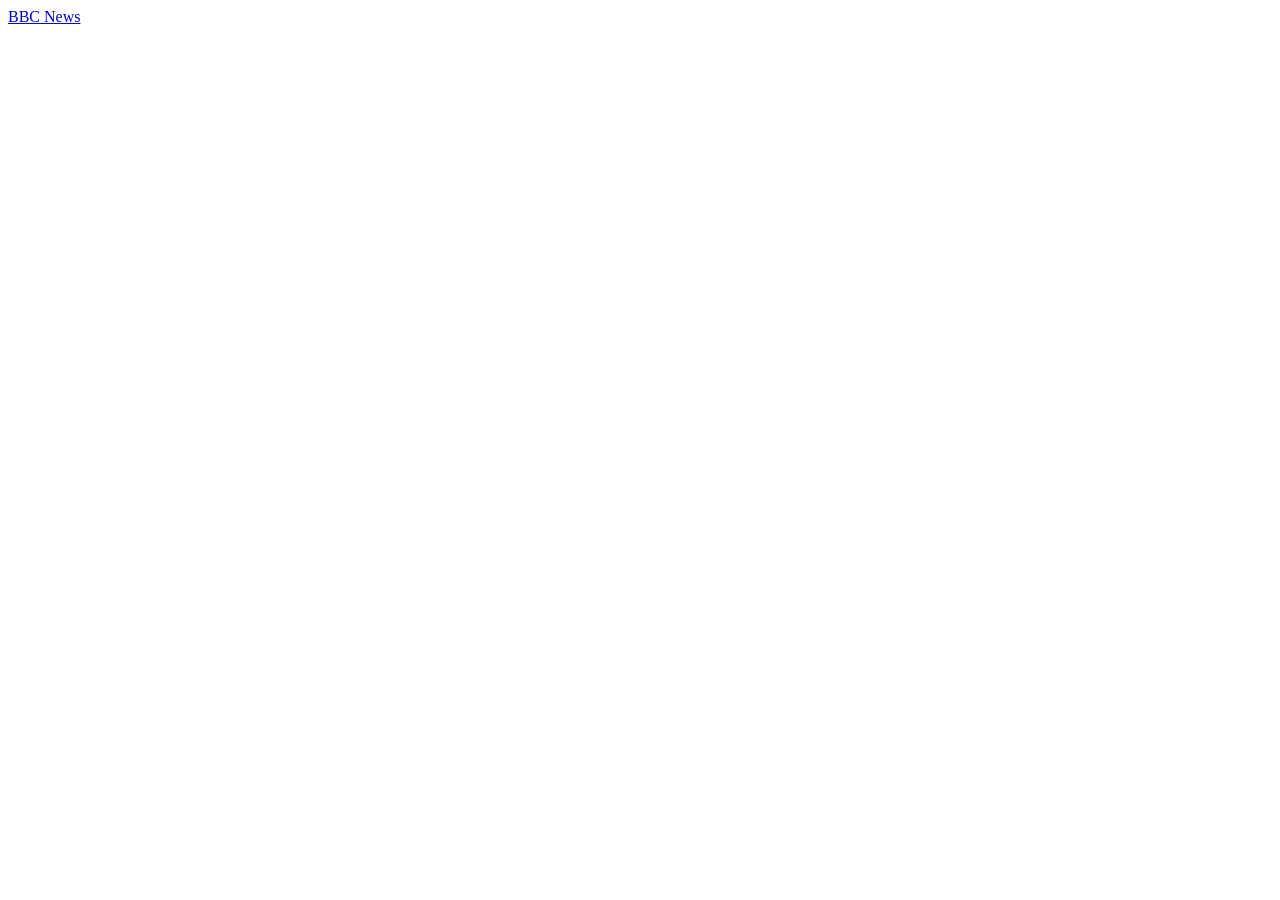
==== web design/index.html @ 4a96dc2a "Create index.html" ====
<!DOCTYPE html>
<html lang="en">
<head>
    <meta charset="UTF-8">
    <meta name="viewport" content="width=device-width, initial-scale=1.0">
    <title>Document</title>
</head>
<body>
    
    <a href="https://www.bbc.com/" target="_blank" title="A link to the BBC News,">BBC News</a>
</body>
</html>
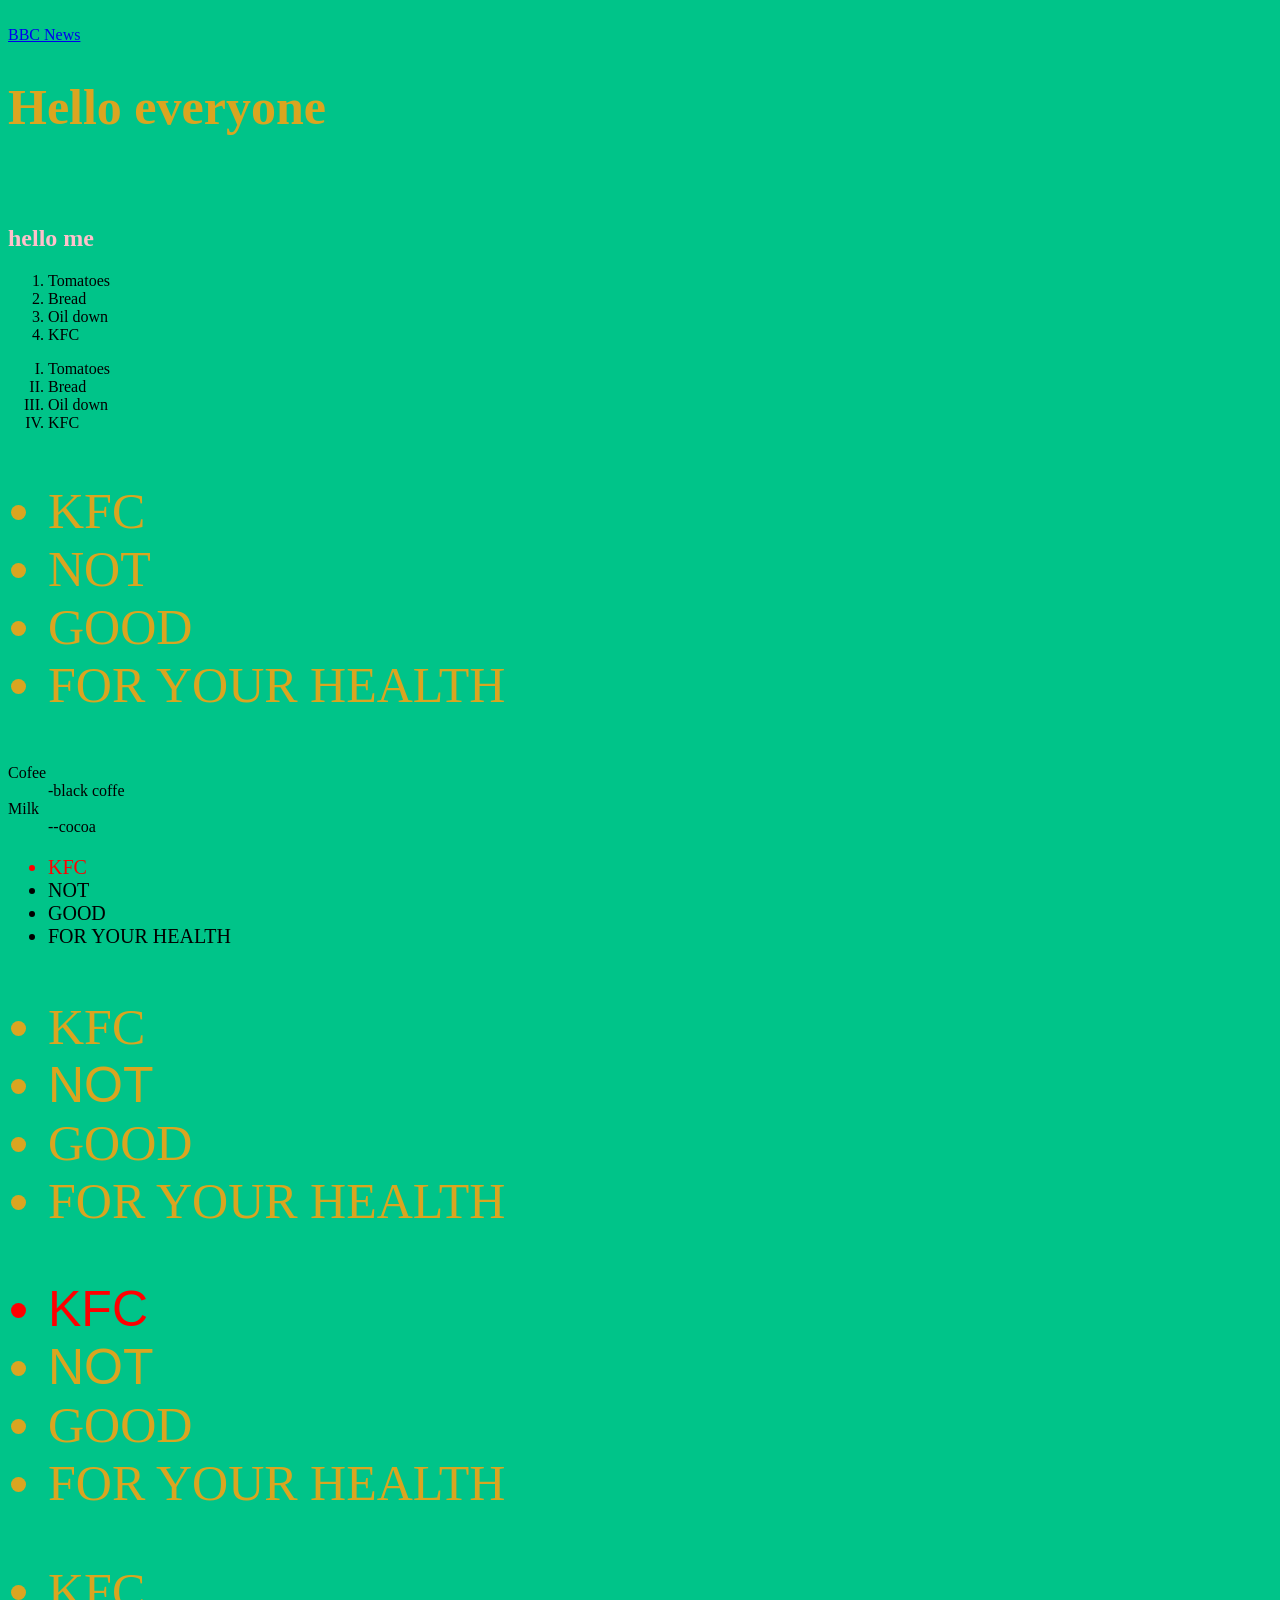
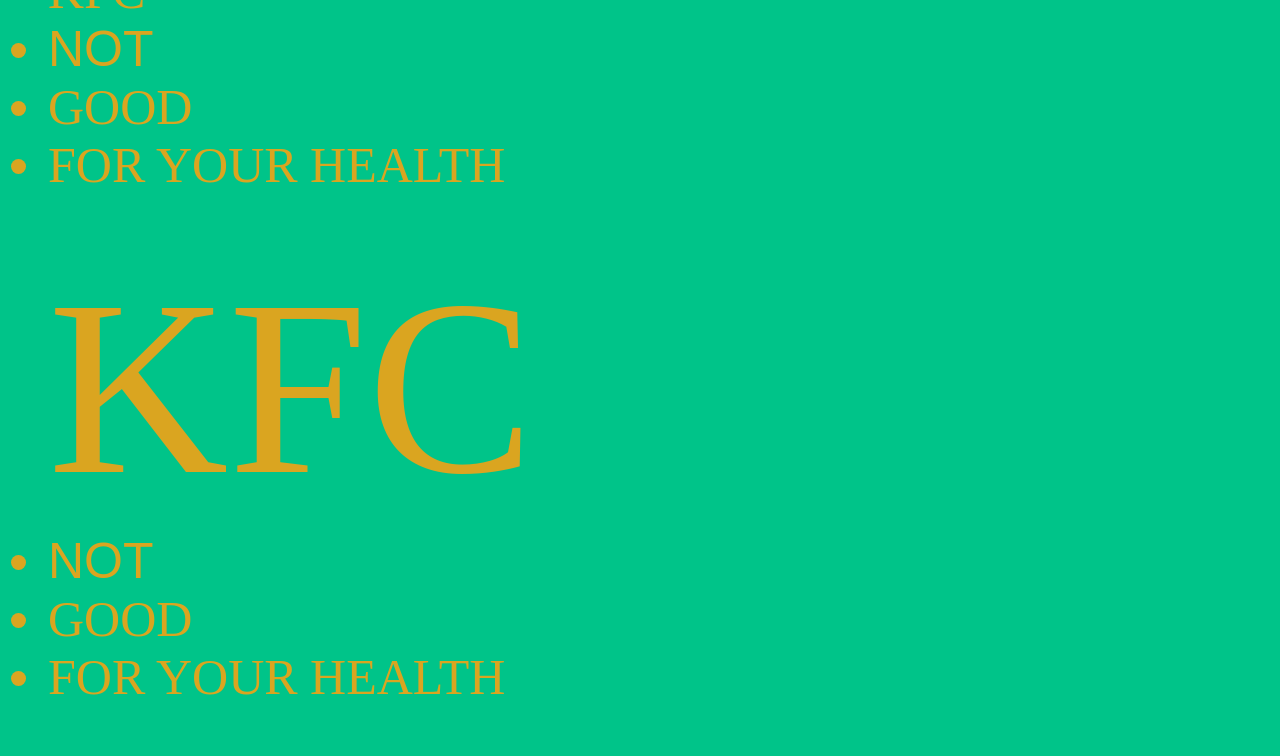
==== commit a82e4bf9: "classworf 9 9" ====
--- a/web design/index.html
+++ b/web design/index.html
@@ -3,10 +3,128 @@
 <head>
     <meta charset="UTF-8">
     <meta name="viewport" content="width=device-width, initial-scale=1.0">
-    <title>Document</title>
+      <link rel="stylesheet" href="style.css">
+    <title>Class 1</title>
+
+    <a href="page2.html"></a>
+    <br>
+
+    <style>
+        h1 {
+            color: goldenrod;
+            font-size: 50px;
+            border: 10px;
+            border-color: black;
+            border-radius: 5px;
+        }
+    </style>
+
+    
+    <style>
+        .w {
+            color: rgba(0, 0, 0, 19);
+            font-size: 20px;
+            border: 10px;
+            border-color: black;
+            border-radius: 5px;
+        }
+    </style>
+
+
+    <style>
+        ul {
+            color: goldenrod;
+            font-size: 50px;
+            border: 10px;
+            border-color: black;
+            border-radius: 5px;
+        }
+    </style>
 </head>
 <body>
-    
+    <!--_blank makes the link open in another or new tab-->
+    <!--href makes the word a link-->
     <a href="https://www.bbc.com/" target="_blank" title="A link to the BBC News,">BBC News</a>
+
+
+    <h1>Hello everyone</h1>
+    <br>
+
+    <br>
+
+    <h2>hello me</h2>
+
+    <ol>
+      <li>Tomatoes</li>
+      <li>Bread</li>
+      <li>Oil down</li>
+     <li>KFC</li>
+    </ol>
+
+<!--This is an ordered list that has a special type of sytle for numbering-->
+ <ol type="I">
+      <li>Tomatoes</li>
+      <li>Bread</li>
+      <li>Oil down</li>
+     <li>KFC</li>
+    </ol>
+
+<ul>
+<li>KFC</li>
+<li>NOT</li>
+<li>GOOD</li>
+<li>FOR YOUR HEALTH</li>
+</ul>
+ 
+
+<dl>
+<dt>Cofee</dt>
+<dd>-black coffe</dd>
+<dt>Milk</dt>
+<dd>--cocoa</dd>
+</dl>
+
+<!--This is an unordered list that has an inline color to it-->
+<ul class="w">
+<li style="color: red;">KFC</li>
+<li>NOT</li>
+<li>GOOD</li>
+<li>FOR YOUR HEALTH</li>
+</ul>
+ 
+
+<ul>
+<li>KFC</li>
+<li style="font-family: Arial, Helvetica, sans-serif;">NOT</li>
+<li>GOOD</li>
+<li>FOR YOUR HEALTH</li>
+</ul>
+ 
+
+
+<ul>
+<li style="color: red; font-family: 'Gill Sans', 'Gill Sans MT', Calibri, 'Trebuchet MS', sans-serif;">KFC</li>
+<li style="font-family: Arial, Helvetica, sans-serif;">NOT</li>
+<li>GOOD</li>
+<li>FOR YOUR HEALTH</li>
+</ul>
+ 
+
+<ul>
+<li style="font-size: 50px;">KFC</li>
+<li style="font-family: Arial, Helvetica, sans-serif;">NOT</li>
+<li>GOOD</li>
+<li>FOR YOUR HEALTH</li>
+</ul>
+ 
+
+<ul>
+<li style="font-size: 5em;">KFC</li>
+<li style="font-family: Arial, Helvetica, sans-serif;">NOT</li>
+<li>GOOD</li>
+<li>FOR YOUR HEALTH</li>
+</ul>
+ 
+
 </body>
 </html>
--- a/web design/style.css
+++ b/web design/style.css
@@ -0,0 +1,8 @@
+body {
+  background: #00c489;
+}
+
+
+h2 {
+    color: pink;
+}
